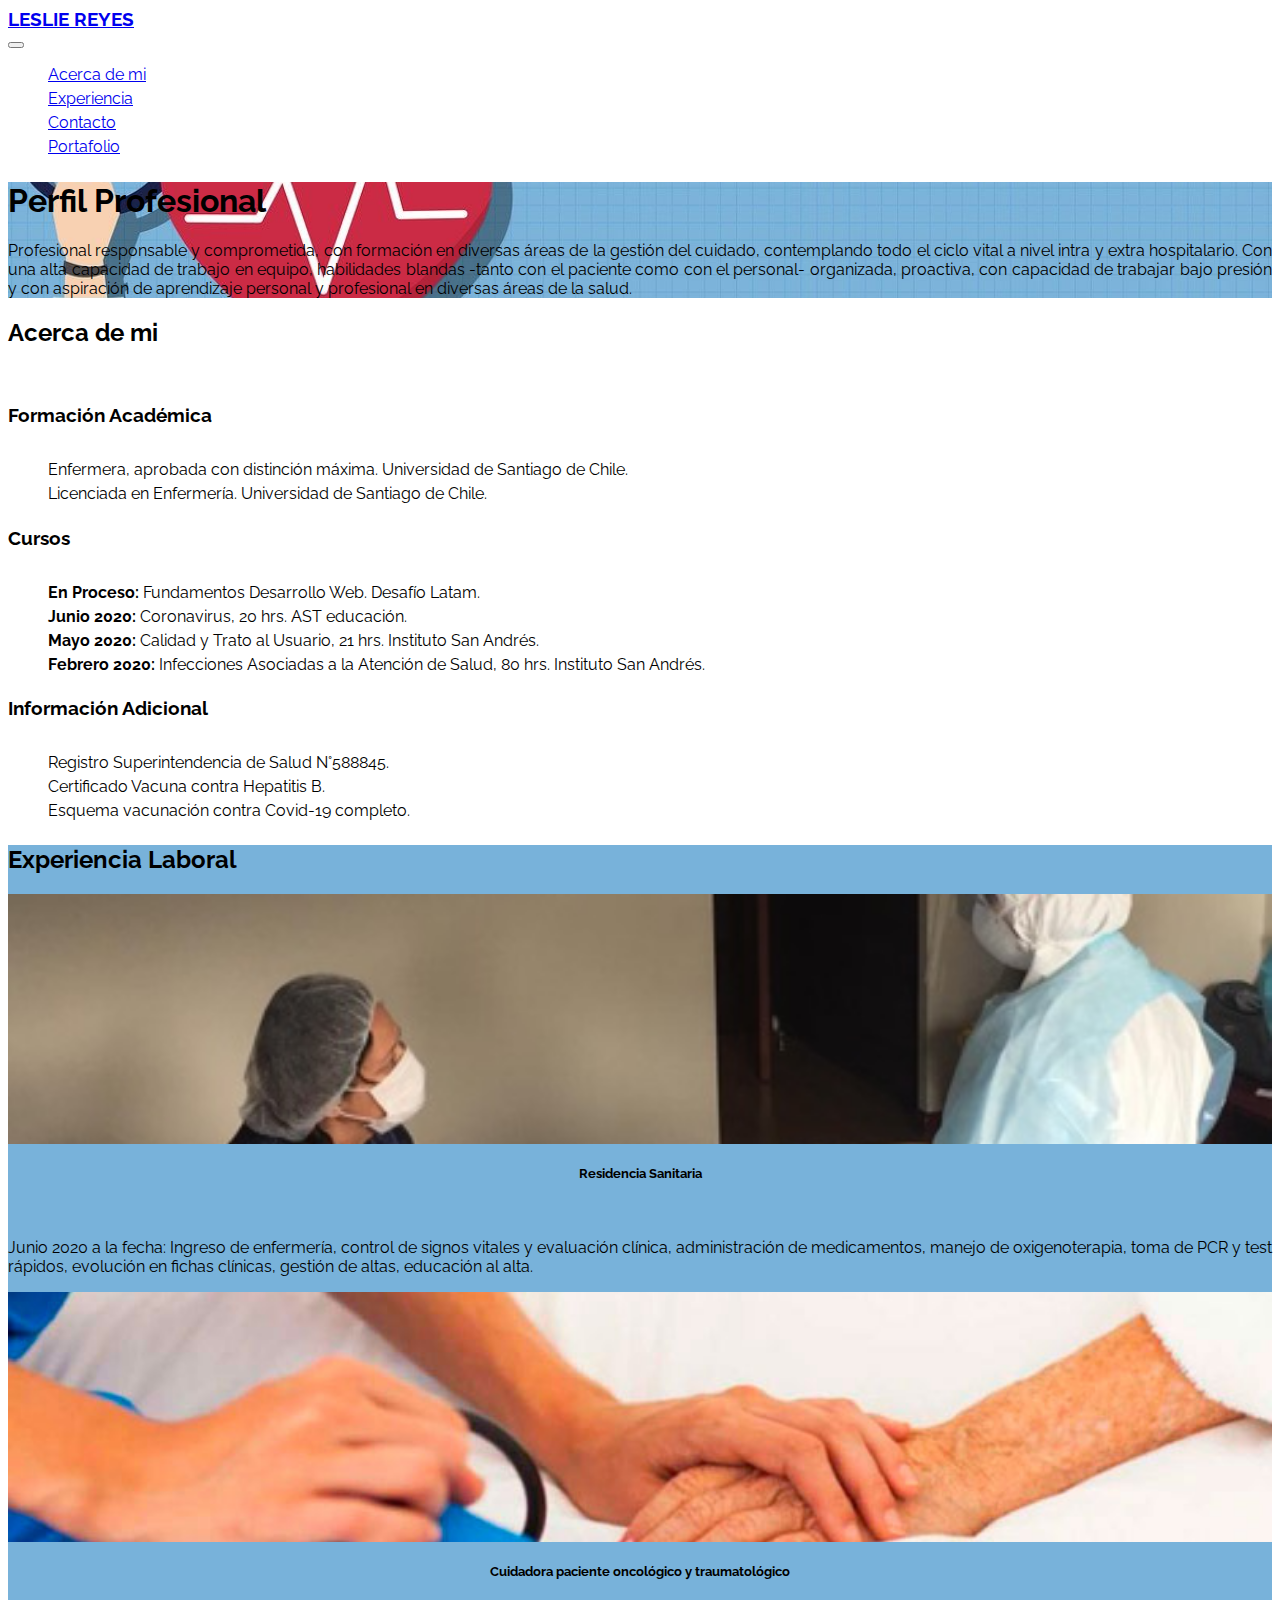
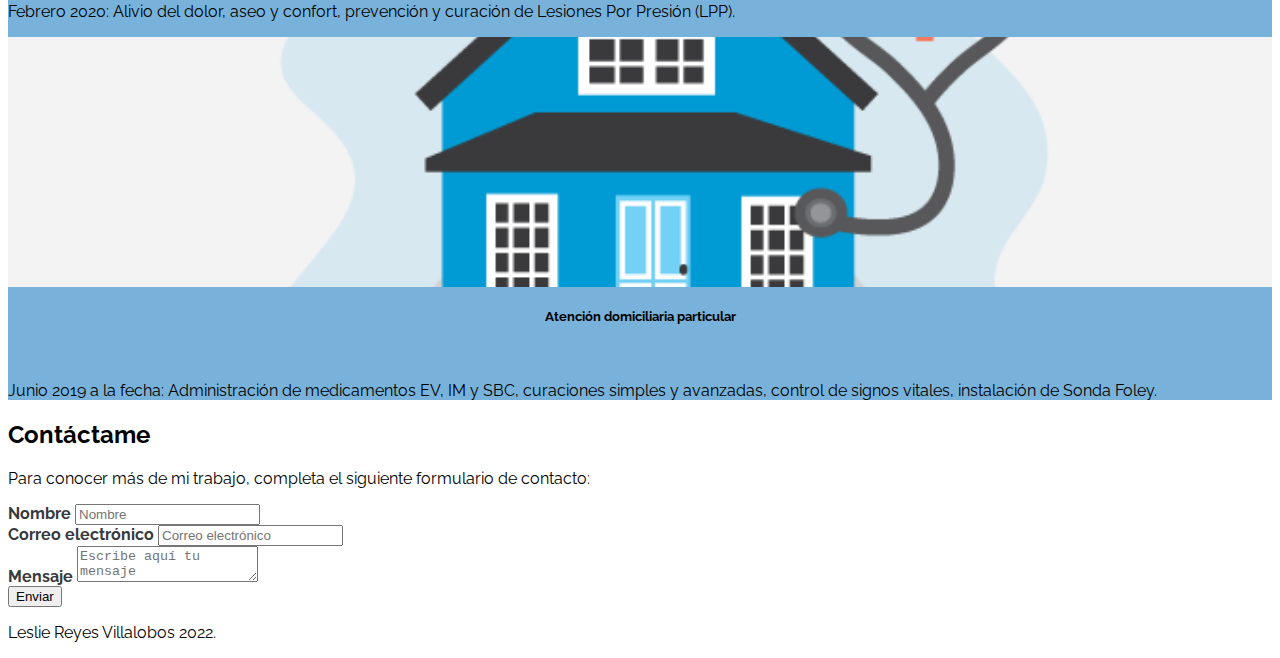
==== index.html @ dcd510e8 "Add all files" ====
<!DOCTYPE html>
<html lang="en">

<head>
    <meta charset="UTF-8">
    <meta http-equiv="X-UA-Compatible" content="IE=edge">
    <meta name="viewport" content="width=device-width, initial-scale=1.0">
    <link rel="preconnect" href="https://fonts.googleapis.com">
    <link rel="preconnect" href="https://fonts.gstatic.com" crossorigin>
    <link href="https://fonts.googleapis.com/css2?family=Raleway:wght@400;700&display=swap" rel="stylesheet">
    <link href="https://cdn.jsdelivr.net/npm/bootstrap@5.1.3/dist/css/bootstrap.min.css" rel="stylesheet"
        integrity="sha384-1BmE4kWBq78iYhFldvKuhfTAU6auU8tT94WrHftjDbrCEXSU1oBoqyl2QvZ6jIW3" crossorigin="anonymous">
    <link rel="shortcut icon" href="assets/img/favicon.ico" type="image/x-icon">
    <title>Leslie Reyes</title>
    <link rel="stylesheet" href="https://cdnjs.cloudflare.com/ajax/libs/font-awesome/6.1.1/css/all.min.css"
        integrity="sha512-KfkfwYDsLkIlwQp6LFnl8zNdLGxu9YAA1QvwINks4PhcElQSvqcyVLLD9aMhXd13uQjoXtEKNosOWaZqXgel0g=="
        crossorigin="anonymous" referrerpolicy="no-referrer" />
    <link rel="stylesheet" href="assets/css/style.css">
</head>

<body>
    <nav class="navbar navbar-expand-lg navbar-dark bg-dark fixed-top">
        <div class="container">
            <a class="navbar-brand" href="#">
                <h3>LESLIE REYES</h3>
            </a>
            <button class="navbar-toggler" type="button" data-bs-toggle="collapse" data-bs-target="#navbarNav"
                aria-controls="navbarNav" aria-expanded="false" aria-label="Toggle navigation">
                <span class="navbar-toggler-icon"></span>
            </button>
            <div class="collapse navbar-collapse" id="navbarNav">
                <ul class="navbar-nav ms-auto mb-2 mb-lg-0 fs-5">
                    <li class="nav-item">
                        <a class="nav-link" href="#Acerca-de-mi">Acerca de mi</a>
                    </li>
                    <li class="nav-item">
                        <a class="nav-link" href="#Experiencia">Experiencia</a>
                    </li>
                    <li class="nav-item">
                        <a class="nav-link" href="#Contacto">Contacto</a>
                    </li>
                    <li class="nav-item">
                        <a class="nav-link" href="https://reyes94.github.io/portafolio">Portafolio</a>
                    </li>
                </ul>
            </div>
        </div>
    </nav>

    <header id="Hero-Section" class="text-light text-end py-5 mt-5">
        <div class="container">
            <div class="ms-auto col-12 col-md-7 ">
                <h1 class="display-1 fw-bold my-5">
                    Perfil Profesional
                </h1>
                <p class="my-5">
                    Profesional responsable y comprometida, con formación en diversas áreas de la gestión del cuidado,
                    contemplando todo el ciclo vital a nivel intra y extra hospitalario.
                    Con una alta capacidad de trabajo en equipo, habilidades blandas -tanto con el paciente como con el
                    personal- organizada, proactiva, con capacidad de trabajar bajo presión y con aspiración de
                    aprendizaje personal y profesional en diversas áreas de la salud.
                </p>
            </div>
        </div>
    </header>


    <section id="Acerca-de-mi" class="container text-center my-5">
        <h2 class="display-3 fw-bold my-4">Acerca de mi</h2>
        <br>
        <div class="row">
            <div class="col-12 col-md-4">
                <i class="fa-solid fa-graduation-cap fa-3x my-3"></i>
                <h3 class="my-3 fw-bold">Formación Académica</h3>
                <ul class="my-3">
                    <li>Enfermera, aprobada con distinción máxima. Universidad de Santiago de Chile.</li>
                    <li>Licenciada en Enfermería. Universidad de Santiago de Chile.</li>
                </ul>
            </div>
            <div class="col-12 col-md-4">
                <i class="fa-solid fa-book-open-reader fa-3x my-3"></i>
                <h3 class="my-3 fw-bold">Cursos</h3>
                <ul class="my-3">
                    <li><strong>En Proceso:</strong> Fundamentos Desarrollo Web. Desafío Latam.</li>
                    <li><strong>Junio 2020:</strong> Coronavirus, 20 hrs. AST educación.</li>
                    <li><strong>Mayo 2020:</strong> Calidad y Trato al Usuario, 21 hrs. Instituto San Andrés.</li>
                    <li><strong>Febrero 2020:</strong> Infecciones Asociadas a la Atención de Salud, 80 hrs. Instituto
                        San Andrés.</li>
                </ul>
            </div>
            <div class="col-12 col-md-4">
                <i class="fa-solid fa-bookmark fa-3x my-3"></i>
                <h3 class="my-3 fw-bold">Información Adicional</h3>
                <ul class="my-3">
                    <li>Registro Superintendencia de Salud N°588845.</li>
                    <li>Certificado Vacuna contra Hepatitis B.</li>
                    <li>Esquema vacunación contra Covid-19 completo.</li>
                </ul>
            </div>
        </div>
    </section>


    <section id="Experiencia" class="my-5 p-5">
        <h2 class="display-4 fw-bold text-center text-light mb-3">Experiencia Laboral</h2>
        <div class="row">
            <div class="col-12 col-sm-4 py-2 d-flex ">
                <div class="card">
                    <div class="image-top" style="background-image: url(assets/img/carta1.jpg)"></div>
                    <div class="card-body">
                        <h5 class="card-title fw-bold">Residencia Sanitaria</h5>
                        <br>
                        <p class="card-text">
                            Junio 2020 a la fecha: Ingreso de enfermería, control de signos vitales y evaluación
                            clínica, administración
                            de medicamentos, manejo de oxigenoterapia, toma de PCR y test rápidos, evolución
                            en fichas clínicas, gestión de altas, educación al alta.
                        </p>
                    </div>
                </div>
            </div>
            <div class="col-12 col-sm-4 py-2 d-flex">
                <div class="card">
                    <div class="image-top" style="background-image: url(assets/img/carta2.jpg)"></div>
                    <div class="card-body">
                        <h5 class="card-title fw-bold"> Cuidadora paciente oncológico y traumatológico</h5>
                        <p class="card-text">
                            Febrero 2020: Alivio del dolor, aseo y confort, prevención y curación de Lesiones Por
                            Presión (LPP).
                        </p>
                    </div>
                </div>
            </div>
            <div class="col-12 col-sm-4 py-2 d-flex">
                <div class="card">
                    <div class="image-top" style="background-image: url(assets/img/carta3.png)"></div>
                    <div class="card-body">
                        <h5 class="card-title fw-bold">Atención domiciliaria particular</h5>
                        <br>
                        <p class="card-text">
                            Junio 2019 a la fecha: Administración de medicamentos EV, IM y SBC, curaciones simples y
                            avanzadas,
                            control de signos vitales, instalación de Sonda Foley.
                        </p>
                    </div>
                </div>
            </div>
        </div>
    </section>



    <section id="Contacto" class="container my-5">
        <h2 class="display-4 fw-bold text-center my-4">Contáctame</h2>
        <p class="text-center my-4 d-none d-md-block">
            Para conocer más de mi trabajo, completa el siguiente formulario
            de contacto:
        </p>

        <form>
            <div class="form-group mb-4">
                <label class="mb-2">Nombre</label>
                <input class="form-control" placeholder="Nombre">
            </div>
            <div class="form-group mb-4">
                <label class="mb-2">Correo electrónico</label>
                <input class="form-control" placeholder="Correo electrónico" />
            </div>
            <div class="form-group">
                <label class="mb-2">Mensaje</label>
                <textarea class="form-control" placeholder="Escribe aquí tu mensaje"></textarea>
            </div>
            <div class="my-3 text-end">
                <button class="btn btn-info text-light">Enviar</button>
            </div>
        </form>
    </section>

    <footer class="bg-dark text-center text-light p-4">
        <p class="mb-0">Leslie Reyes Villalobos 2022.</p>
    </footer>

    <script src="https://cdn.jsdelivr.net/npm/bootstrap@5.1.3/dist/js/bootstrap.bundle.min.js"
        integrity="sha384-ka7Sk0Gln4gmtz2MlQnikT1wXgYsOg+OMhuP+IlRH9sENBO0LRn5q+8nbTov4+1p"
        crossorigin="anonymous"></script>
</body>

</html>
---- assets/css/style.css ----
body {
  font-family: "Raleway", sans-serif;
}

/* Nav section */

.navbar-brand h3 {
  font-weight: 700;
  margin: 0;
}

/* Hero Section */

#Hero-Section {
  background-image: url("../img/big.jpg");
  background-repeat: no-repeat;
  background-size: cover;
  background-position: right;
}

header p {
  text-align: justify;
}

#Acerca-de-mi h3 {
  padding-bottom: 15px;
}

ul {
  list-style: none;
}

li {
  text-align: justify;
  padding-bottom: 5px;
}

/* Experiencia profesional */

#Experiencia .image-top {
  height: 250px;
  background-repeat: no-repeat;
  background-size: cover;
  background-position: center;
}

#Experiencia {
  background-color: #78b2da;
  text-align: justify;
}

#Experiencia h5 {
  text-align: center;
}

/* Contacto */

#Contacto form label {
  font-weight: 700;
  color: #373a3c;
}

@media (max-width: 768px) {
  .navbar-brand{
    width: 100px;
  }

}
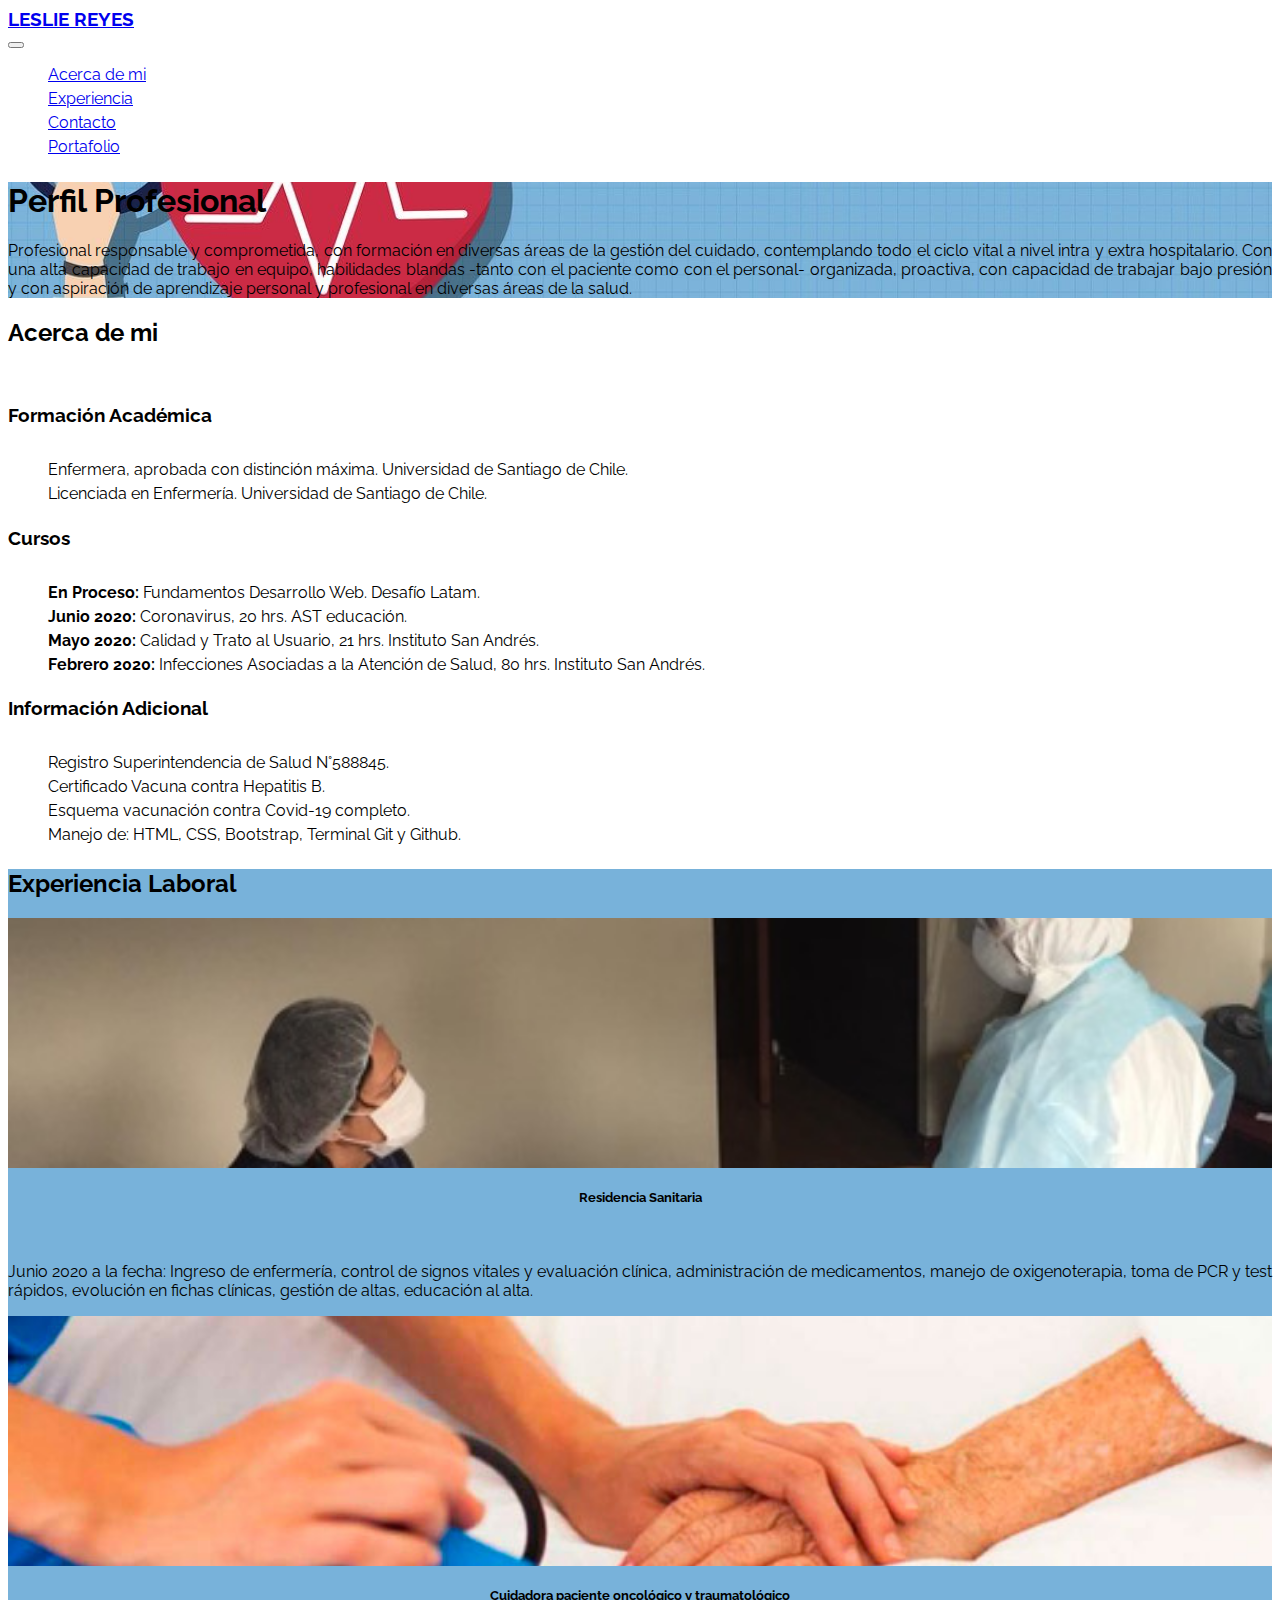
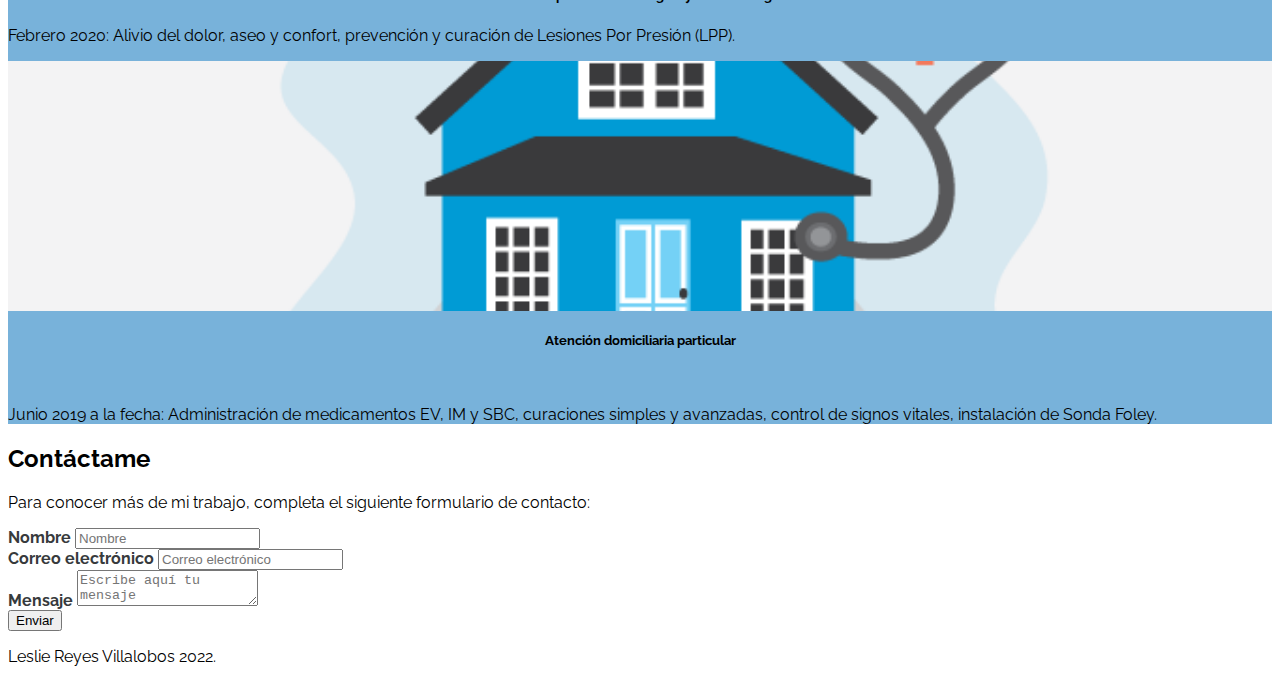
==== commit 11c243f8: "add informacion adicional cv" ====
--- a/index.html
+++ b/index.html
@@ -95,6 +95,7 @@
                     <li>Registro Superintendencia de Salud N°588845.</li>
                     <li>Certificado Vacuna contra Hepatitis B.</li>
                     <li>Esquema vacunación contra Covid-19 completo.</li>
+                    <li>Manejo de: HTML, CSS, Bootstrap, Terminal Git y Github.</li>
                 </ul>
             </div>
         </div>
